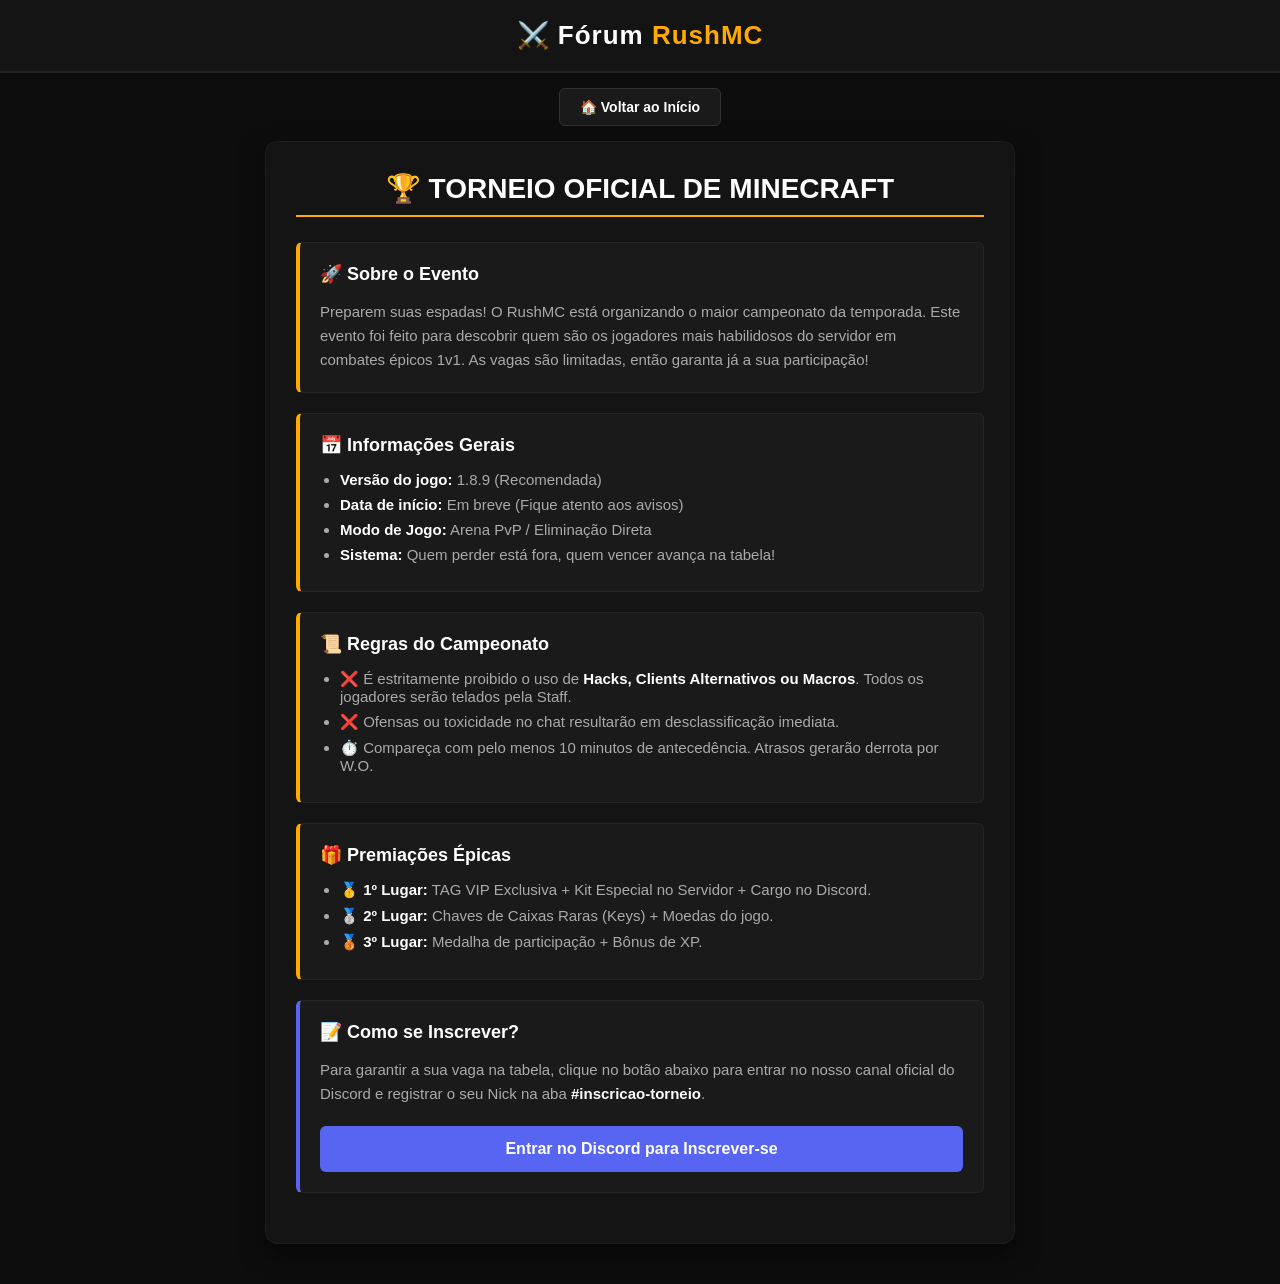
==== torneio.html @ cfd954f3 "Update torneio.html" ====
<!DOCTYPE html>
<html lang="pt-BR">
<head>
    <meta charset="UTF-8">
    <meta name="viewport" content="width=device-width, initial-scale=1.0">
    <title>RushMC - Torneio Oficial</title>
    <style>
        /* Configurações Gerais de Página */
        * {
            box-sizing: border-box;
        }
        
        body {
            background-color: #0d0d0d; /* Fundo totalmente preto/escuro */
            color: #e0e0e0;
            font-family: 'Segoe UI', Tahoma, Geneva, Verdana, sans-serif;
            margin: 0;
            padding: 0;
            display: flex;
            flex-direction: column;
            align-items: center;
            min-height: 100vh;
        }

        /* Topo / Cabeçalho */
        header {
            width: 100%;
            background-color: #141414;
            padding: 20px;
            text-align: center;
            border-bottom: 2px solid #222222;
        }

        header h1 {
            margin: 0;
            font-size: 26px;
            color: #ffffff;
            letter-spacing: 1px;
        }

        header span {
            color: #ffaa00; /* Destaque no nome */
        }

        /* Menu de Navegação */
        nav {
            margin: 25px 0;
        }

        .btn-voltar {
            background-color: #1a1a1a;
            color: #ffffff;
            text-decoration: none;
            padding: 10px 20px;
            border-radius: 6px;
            font-weight: bold;
            font-size: 14px;
            border: 1px solid #333333;
            transition: all 0.3s ease;
        }

        .btn-voltar:hover {
            background-color: #ffaa00;
            color: #000000;
            border-color: #ffaa00;
        }

        /* Container Principal do Conteúdo */
        .container {
            max-width: 750px;
            width: 90%;
            background-color: #141414;
            border-radius: 12px;
            padding: 30px;
            margin-bottom: 40px;
            box-shadow: 0 8px 24px rgba(0, 0, 0, 0.5);
            border: 1px solid #1f1f1f;
        }

        .titulo-torneio {
            text-align: center;
            margin-top: 0;
            font-size: 28px;
            color: #ffffff;
            text-transform: uppercase;
            border-bottom: 2px solid #ffaa00;
            padding-bottom: 10px;
            margin-bottom: 25px;
        }

        /* Cards / Caixas de Informação */
        .card {
            background-color: #1a1a1a;
            border-left: 4px solid #ffaa00; /* Barra amarela de destaque */
            border-radius: 6px;
            padding: 20px;
            margin-bottom: 20px;
            border-top: 1px solid #252525;
            border-right: 1px solid #252525;
            border-bottom: 1px solid #252525;
        }

        /* Mudar a cor da barra lateral para o card do Discord/Inscrição */
        .card.discord {
            border-left-color: #5865F2; 
        }

        .card h2 {
            margin-top: 0;
            font-size: 18px;
            color: #ffffff;
            display: flex;
            align-items: center;
            gap: 10px;
        }

        .card p {
            margin: 10px 0 0 0;
            color: #aaaaaa;
            font-size: 15px;
            line-height: 1.6;
        }

        /* Listas de Regras e Prêmios */
        .card ul {
            margin: 10px 0 0 0;
            padding-left: 20px;
            color: #aaaaaa;
            font-size: 15px;
        }

        .card li {
            margin-bottom: 8px;
        }

        .card strong {
            color: #ffffff;
        }

        /* Botão de Inscrição */
        .btn-inscricao {
            display: block;
            background-color: #5865F2; /* Cor do Discord */
            color: #ffffff;
            text-align: center;
            text-decoration: none;
            padding: 14px;
            border-radius: 6px;
            font-weight: bold;
            font-size: 16px;
            margin-top: 20px;
            transition: background 0.2s ease;
        }

        .btn-inscricao:hover {
            background-color: #4752c4;
        }
    </style>
</head>
<body>

    <header>
        <h1>⚔️ Fórum <span>RushMC</span></h1>
    </header>

    <nav>
        <a href="index.html" class="btn-voltar">🏠 Voltar ao Início</a>
    </nav>

    <div class="container">
        <h1 class="titulo-torneio">🏆 Torneio Oficial de Minecraft</h1>
        
        <div class="card">
            <h2>🚀 Sobre o Evento</h2>
            <p>Preparem suas espadas! O RushMC está organizando o maior campeonato da temporada. Este evento foi feito para descobrir quem são os jogadores mais habilidosos do servidor em combates épicos 1v1. As vagas são limitadas, então garanta já a sua participação!</p>
        </div>

        <div class="card">
            <h2>📅 Informações Gerais</h2>
            <ul>
                <li><strong>Versão do jogo:</strong> 1.8.9 (Recomendada)</li>
                <li><strong>Data de início:</strong> Em breve (Fique atento aos avisos)</li>
                <li><strong>Modo de Jogo:</strong> Arena PvP / Eliminação Direta</li>
                <li><strong>Sistema:</strong> Quem perder está fora, quem vencer avança na tabela!</li>
            </ul>
        </div>

        <div class="card">
            <h2>📜 Regras do Campeonato</h2>
            <ul>
                <li>❌ É estritamente proibido o uso de <strong>Hacks, Clients Alternativos ou Macros</strong>. Todos os jogadores serão telados pela Staff.</li>
                <li>❌ Ofensas ou toxicidade no chat resultarão em desclassificação imediata.</li>
                <li>⏱️ Compareça com pelo menos 10 minutos de antecedência. Atrasos gerarão derrota por W.O.</li>
            </ul>
        </div>

        <div class="card">
            <h2>🎁 Premiações Épicas</h2>
            <ul>
                <li>🥇 <strong>1º Lugar:</strong> TAG VIP Exclusiva + Kit Especial no Servidor + Cargo no Discord.</li>
                <li>🥈 <strong>2º Lugar:</strong> Chaves de Caixas Raras (Keys) + Moedas do jogo.</li>
                <li>🥉 <strong>3º Lugar:</strong> Medalha de participação + Bônus de XP.</li>
            </ul>
        </div>

        <div class="card discord">
            <h2>📝 Como se Inscrever?</h2>
            <p>Para garantir a sua vaga na tabela, clique no botão abaixo para entrar no nosso canal oficial do Discord e registrar o seu Nick na aba <strong>#inscricao-torneio</strong>.</p>
            
            <a href="#" class="btn-inscricao">Entrar no Discord para Inscrever-se</a>
        </div>
    </div>

</body>
</html>
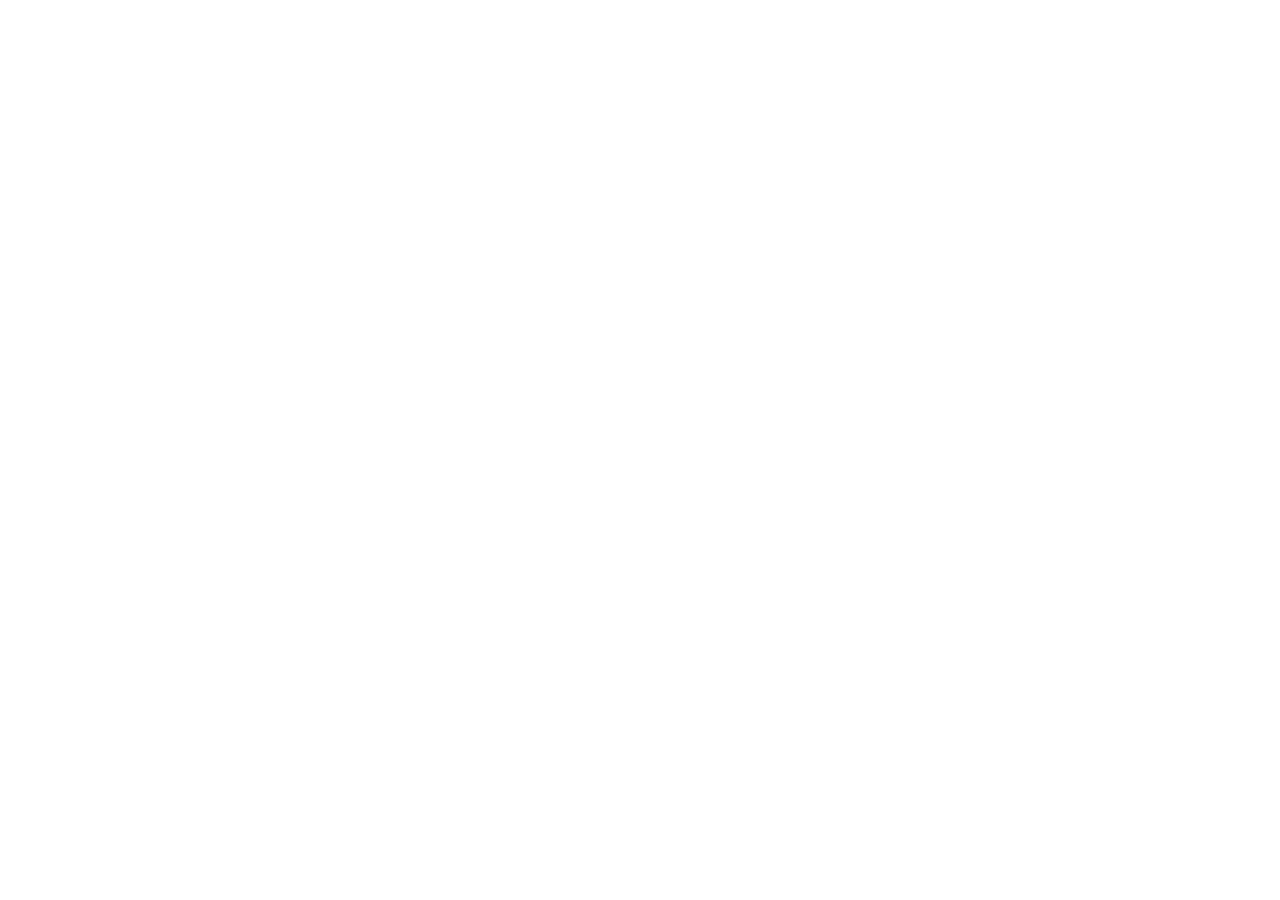
==== commit 31b2e37f: "Update torneio.html" ====
--- a/torneio.html
+++ b/torneio.html
@@ -5,211 +5,51 @@
     <meta name="viewport" content="width=device-width, initial-scale=1.0">
     <title>RushMC - Torneio Oficial</title>
     <style>
-        /* Configurações Gerais de Página */
+        /* Estilo Geral sem Cores */
         * {
             box-sizing: border-box;
         }
         
         body {
-            background-color: #0d0d0d; /* Fundo totalmente preto/escuro */
-            color: #e0e0e0;
-            font-family: 'Segoe UI', Tahoma, Geneva, Verdana, sans-serif;
+            background-color: #ffffff;
+            color: #000000;
+            font-family: Arial, sans-serif;
             margin: 0;
-            padding: 0;
+            padding: 20px;
             display: flex;
             flex-direction: column;
             align-items: center;
-            min-height: 100vh;
         }
 
-        /* Topo / Cabeçalho */
         header {
             width: 100%;
-            background-color: #141414;
-            padding: 20px;
             text-align: center;
-            border-bottom: 2px solid #222222;
+            padding: 20px 0;
+            border-bottom: 1px solid #000000;
+            margin-bottom: 20px;
         }
 
         header h1 {
             margin: 0;
-            font-size: 26px;
-            color: #ffffff;
-            letter-spacing: 1px;
+            font-size: 24px;
         }
 
-        header span {
-            color: #ffaa00; /* Destaque no nome */
-        }
-
-        /* Menu de Navegação */
         nav {
-            margin: 25px 0;
+            margin-bottom: 30px;
         }
 
         .btn-voltar {
-            background-color: #1a1a1a;
-            color: #ffffff;
+            color: #000000;
             text-decoration: none;
-            padding: 10px 20px;
-            border-radius: 6px;
+            padding: 8px 16px;
+            border: 1px solid #000000;
             font-weight: bold;
             font-size: 14px;
-            border: 1px solid #333333;
-            transition: all 0.3s ease;
         }
 
-        .btn-voltar:hover {
-            background-color: #ffaa00;
-            color: #000000;
-            border-color: #ffaa00;
+        .container {
+            max-width: 700px;
+            width: 100%;
+            border: 1px solid #000000;
+            padding: 25px;
         }
-
-        /* Container Principal do Conteúdo */
-        .container {
-            max-width: 750px;
-            width: 90%;
-            background-color: #141414;
-            border-radius: 12px;
-            padding: 30px;
-            margin-bottom: 40px;
-            box-shadow: 0 8px 24px rgba(0, 0, 0, 0.5);
-            border: 1px solid #1f1f1f;
-        }
-
-        .titulo-torneio {
-            text-align: center;
-            margin-top: 0;
-            font-size: 28px;
-            color: #ffffff;
-            text-transform: uppercase;
-            border-bottom: 2px solid #ffaa00;
-            padding-bottom: 10px;
-            margin-bottom: 25px;
-        }
-
-        /* Cards / Caixas de Informação */
-        .card {
-            background-color: #1a1a1a;
-            border-left: 4px solid #ffaa00; /* Barra amarela de destaque */
-            border-radius: 6px;
-            padding: 20px;
-            margin-bottom: 20px;
-            border-top: 1px solid #252525;
-            border-right: 1px solid #252525;
-            border-bottom: 1px solid #252525;
-        }
-
-        /* Mudar a cor da barra lateral para o card do Discord/Inscrição */
-        .card.discord {
-            border-left-color: #5865F2; 
-        }
-
-        .card h2 {
-            margin-top: 0;
-            font-size: 18px;
-            color: #ffffff;
-            display: flex;
-            align-items: center;
-            gap: 10px;
-        }
-
-        .card p {
-            margin: 10px 0 0 0;
-            color: #aaaaaa;
-            font-size: 15px;
-            line-height: 1.6;
-        }
-
-        /* Listas de Regras e Prêmios */
-        .card ul {
-            margin: 10px 0 0 0;
-            padding-left: 20px;
-            color: #aaaaaa;
-            font-size: 15px;
-        }
-
-        .card li {
-            margin-bottom: 8px;
-        }
-
-        .card strong {
-            color: #ffffff;
-        }
-
-        /* Botão de Inscrição */
-        .btn-inscricao {
-            display: block;
-            background-color: #5865F2; /* Cor do Discord */
-            color: #ffffff;
-            text-align: center;
-            text-decoration: none;
-            padding: 14px;
-            border-radius: 6px;
-            font-weight: bold;
-            font-size: 16px;
-            margin-top: 20px;
-            transition: background 0.2s ease;
-        }
-
-        .btn-inscricao:hover {
-            background-color: #4752c4;
-        }
-    </style>
-</head>
-<body>
-
-    <header>
-        <h1>⚔️ Fórum <span>RushMC</span></h1>
-    </header>
-
-    <nav>
-        <a href="index.html" class="btn-voltar">🏠 Voltar ao Início</a>
-    </nav>
-
-    <div class="container">
-        <h1 class="titulo-torneio">🏆 Torneio Oficial de Minecraft</h1>
-        
-        <div class="card">
-            <h2>🚀 Sobre o Evento</h2>
-            <p>Preparem suas espadas! O RushMC está organizando o maior campeonato da temporada. Este evento foi feito para descobrir quem são os jogadores mais habilidosos do servidor em combates épicos 1v1. As vagas são limitadas, então garanta já a sua participação!</p>
-        </div>
-
-        <div class="card">
-            <h2>📅 Informações Gerais</h2>
-            <ul>
-                <li><strong>Versão do jogo:</strong> 1.8.9 (Recomendada)</li>
-                <li><strong>Data de início:</strong> Em breve (Fique atento aos avisos)</li>
-                <li><strong>Modo de Jogo:</strong> Arena PvP / Eliminação Direta</li>
-                <li><strong>Sistema:</strong> Quem perder está fora, quem vencer avança na tabela!</li>
-            </ul>
-        </div>
-
-        <div class="card">
-            <h2>📜 Regras do Campeonato</h2>
-            <ul>
-                <li>❌ É estritamente proibido o uso de <strong>Hacks, Clients Alternativos ou Macros</strong>. Todos os jogadores serão telados pela Staff.</li>
-                <li>❌ Ofensas ou toxicidade no chat resultarão em desclassificação imediata.</li>
-                <li>⏱️ Compareça com pelo menos 10 minutos de antecedência. Atrasos gerarão derrota por W.O.</li>
-            </ul>
-        </div>
-
-        <div class="card">
-            <h2>🎁 Premiações Épicas</h2>
-            <ul>
-                <li>🥇 <strong>1º Lugar:</strong> TAG VIP Exclusiva + Kit Especial no Servidor + Cargo no Discord.</li>
-                <li>🥈 <strong>2º Lugar:</strong> Chaves de Caixas Raras (Keys) + Moedas do jogo.</li>
-                <li>🥉 <strong>3º Lugar:</strong> Medalha de participação + Bônus de XP.</li>
-            </ul>
-        </div>
-
-        <div class="card discord">
-            <h2>📝 Como se Inscrever?</h2>
-            <p>Para garantir a sua vaga na tabela, clique no botão abaixo para entrar no nosso canal oficial do Discord e registrar o seu Nick na aba <strong>#inscricao-torneio</strong>.</p>
-            
-            <a href="#" class="btn-inscricao">Entrar no Discord para Inscrever-se</a>
-        </div>
-    </div>
-
-</body>
-</html>
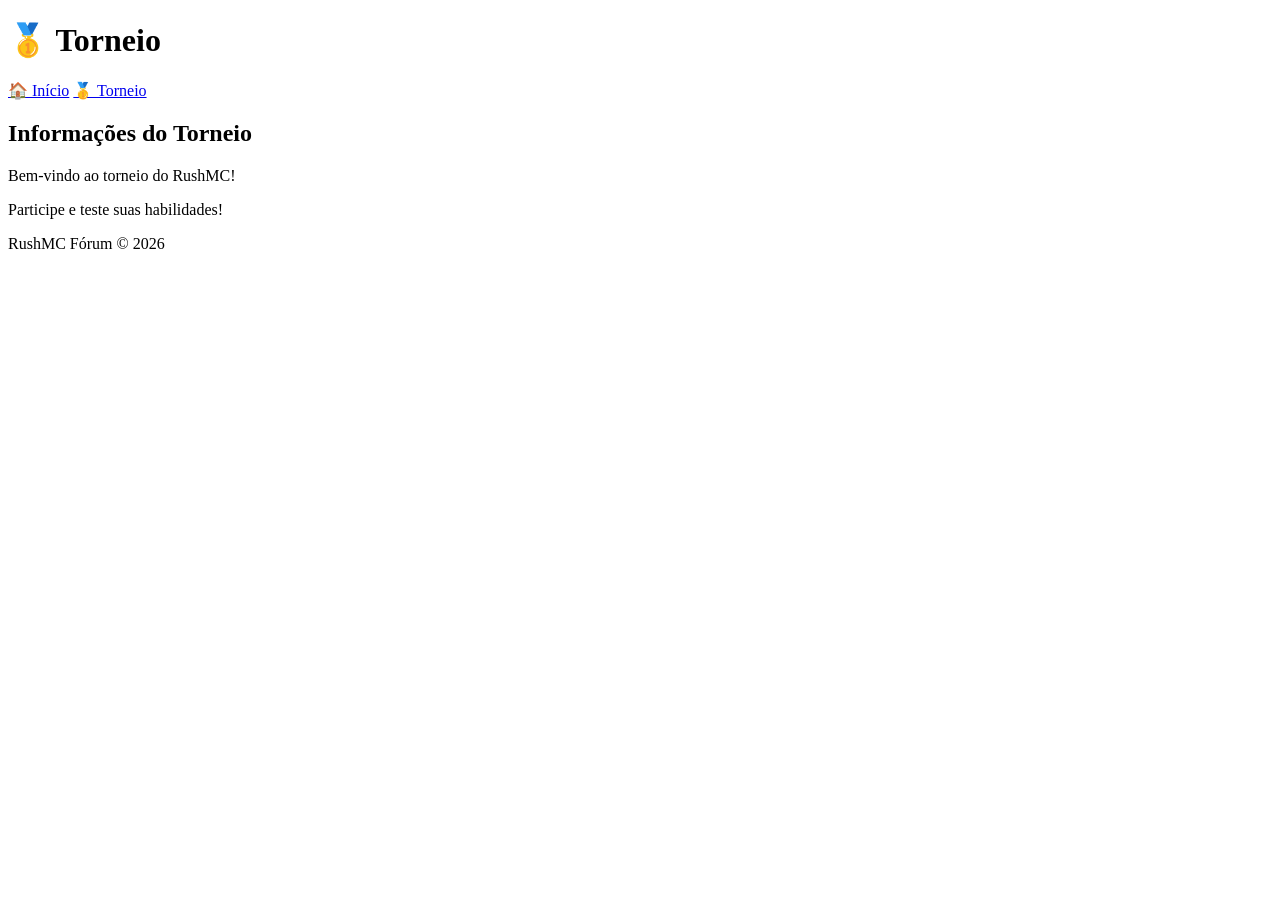
==== commit 6266b862: "Update torneio.html" ====
--- a/torneio.html
+++ b/torneio.html
@@ -1,55 +1,35 @@
 <!DOCTYPE html>
-<html lang="pt-BR">
+<html lang="pt-br">
 <head>
     <meta charset="UTF-8">
     <meta name="viewport" content="width=device-width, initial-scale=1.0">
-    <title>RushMC - Torneio Oficial</title>
-    <style>
-        /* Estilo Geral sem Cores */
-        * {
-            box-sizing: border-box;
-        }
-        
-        body {
-            background-color: #ffffff;
-            color: #000000;
-            font-family: Arial, sans-serif;
-            margin: 0;
-            padding: 20px;
-            display: flex;
-            flex-direction: column;
-            align-items: center;
-        }
+    <title>RushMC Fórum - Torneio</title>
+    <link rel="stylesheet" href="torneio.css">
+</head>
+<body>
 
-        header {
-            width: 100%;
-            text-align: center;
-            padding: 20px 0;
-            border-bottom: 1px solid #000000;
-            margin-bottom: 20px;
-        }
+<header>
+    <h1>🥇 Torneio</h1>
+</header>
 
-        header h1 {
-            margin: 0;
-            font-size: 24px;
-        }
+<nav>
+    <a href="index.html">🏠 Início</a>
+    <a href="torneio.html">🥇 Torneio</a>
+</nav>
 
-        nav {
-            margin-bottom: 30px;
-        }
+<main>
 
-        .btn-voltar {
-            color: #000000;
-            text-decoration: none;
-            padding: 8px 16px;
-            border: 1px solid #000000;
-            font-weight: bold;
-            font-size: 14px;
-        }
+    <section class="torneio-info">
+        <h2>Informações do Torneio</h2>
+        <p>Bem-vindo ao torneio do RushMC!</p>
+        <p>Participe e teste suas habilidades!</p>
+    </section>
 
-        .container {
-            max-width: 700px;
-            width: 100%;
-            border: 1px solid #000000;
-            padding: 25px;
-        }
+</main>
+
+<footer>
+    <p>RushMC Fórum © 2026</p>
+</footer>
+
+</body>
+</html>
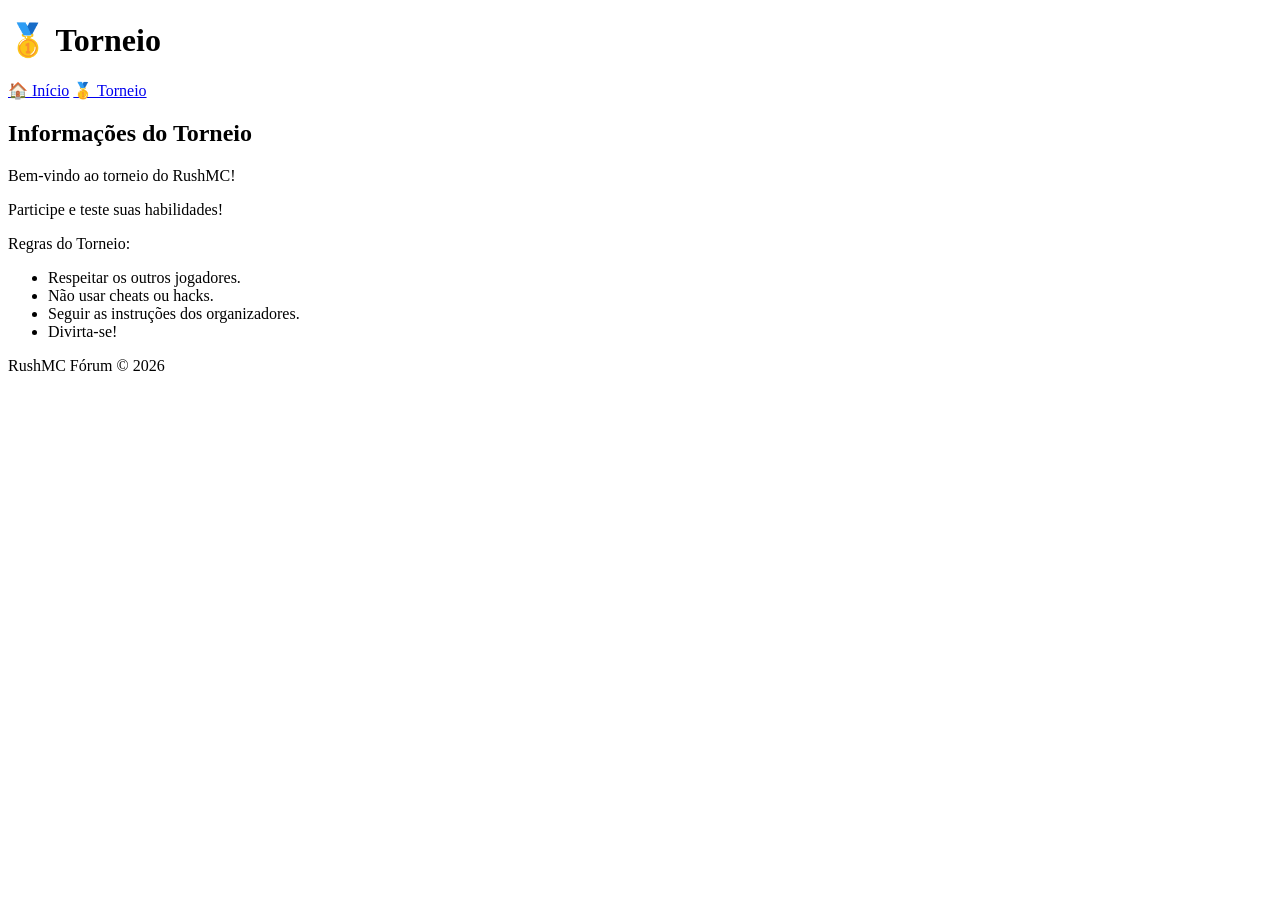
==== commit 5806f285: "Update torneio.html" ====
--- a/torneio.html
+++ b/torneio.html
@@ -23,6 +23,14 @@
         <h2>Informações do Torneio</h2>
         <p>Bem-vindo ao torneio do RushMC!</p>
         <p>Participe e teste suas habilidades!</p>
+        <title>Torneio - REGRAS</title>
+        <p>Regras do Torneio:</p>
+        <ul>
+            <li>Respeitar os outros jogadores.</li>
+            <li>Não usar cheats ou hacks.</li>
+            <li>Seguir as instruções dos organizadores.</li>
+            <li>Divirta-se!</li>
+        </ul>
     </section>
 
 </main>
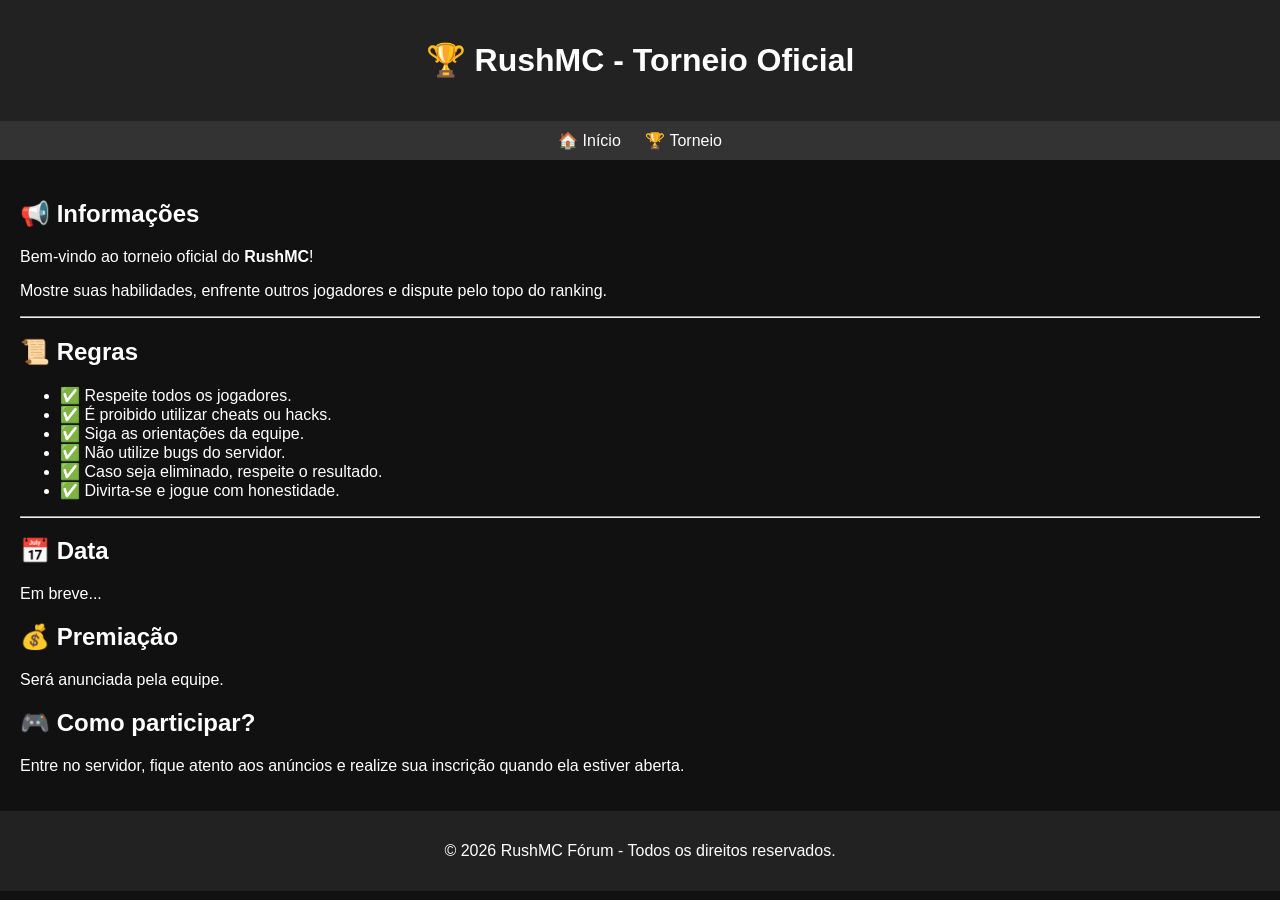
==== commit f4b8e96b: "Update torneio.html" ====
--- a/torneio.html
+++ b/torneio.html
@@ -1,42 +1,73 @@
 <!DOCTYPE html>
-<html lang="pt-br">
+<html lang="pt-BR">
 <head>
     <meta charset="UTF-8">
     <meta name="viewport" content="width=device-width, initial-scale=1.0">
     <title>RushMC Fórum - Torneio</title>
+
+    <link rel="stylesheet" href="style.css">
     <link rel="stylesheet" href="torneio.css">
 </head>
 <body>
 
 <header>
-    <h1>🥇 Torneio</h1>
+    <h1>🏆 RushMC - Torneio Oficial</h1>
 </header>
 
 <nav>
     <a href="index.html">🏠 Início</a>
-    <a href="torneio.html">🥇 Torneio</a>
+    <a href="torneio.html">🏆 Torneio</a>
 </nav>
 
 <main>
 
     <section class="torneio-info">
-        <h2>Informações do Torneio</h2>
-        <p>Bem-vindo ao torneio do RushMC!</p>
-        <p>Participe e teste suas habilidades!</p>
-        <title>Torneio - REGRAS</title>
-        <p>Regras do Torneio:</p>
+
+        <h2>📢 Informações</h2>
+
+        <p>Bem-vindo ao torneio oficial do <strong>RushMC</strong>!</p>
+
+        <p>
+            Mostre suas habilidades, enfrente outros jogadores
+            e dispute pelo topo do ranking.
+        </p>
+
+        <hr>
+
+        <h2>📜 Regras</h2>
+
         <ul>
-            <li>Respeitar os outros jogadores.</li>
-            <li>Não usar cheats ou hacks.</li>
-            <li>Seguir as instruções dos organizadores.</li>
-            <li>Divirta-se!</li>
+            <li>✅ Respeite todos os jogadores.</li>
+            <li>✅ É proibido utilizar cheats ou hacks.</li>
+            <li>✅ Siga as orientações da equipe.</li>
+            <li>✅ Não utilize bugs do servidor.</li>
+            <li>✅ Caso seja eliminado, respeite o resultado.</li>
+            <li>✅ Divirta-se e jogue com honestidade.</li>
         </ul>
+
+        <hr>
+
+        <h2>📅 Data</h2>
+
+        <p>Em breve...</p>
+
+        <h2>💰 Premiação</h2>
+
+        <p>Será anunciada pela equipe.</p>
+
+        <h2>🎮 Como participar?</h2>
+
+        <p>
+            Entre no servidor, fique atento aos anúncios
+            e realize sua inscrição quando ela estiver aberta.
+        </p>
+
     </section>
 
 </main>
 
 <footer>
-    <p>RushMC Fórum © 2026</p>
+    <p>© 2026 RushMC Fórum - Todos os direitos reservados.</p>
 </footer>
 
 </body>
--- a/style.css
+++ b/style.css
@@ -0,0 +1,84 @@
+body {
+    margin: 0;
+    font-family: Arial, sans-serif;
+    background: #111;
+    color: white;
+}
+
+header {
+    background: #222;
+    padding: 20px;
+    text-align: center;
+}
+
+nav {
+    background: #333;
+    padding: 10px;
+    text-align: center;
+}
+
+nav a {
+    color: white;
+    margin: 10px;
+    text-decoration: none;
+}
+
+.discord-btn {
+    background: #5865F2;
+    padding: 8px 12px;
+    border-radius: 8px;
+}
+
+main {
+    padding: 20px;
+}
+
+.criar-topico {
+    background: #222;
+    padding: 15px;
+    border-radius: 10px;
+    margin-bottom: 20px;
+}
+
+.criar-topico input,
+.criar-topico textarea,
+.criar-topico select {
+    width: 100%;
+    padding: 10px;
+    margin: 8px 0;
+    border-radius: 5px;
+    border: none;
+}
+
+.criar-topico button {
+    padding: 10px 15px;
+    border: none;
+    border-radius: 5px;
+    cursor: pointer;
+}
+
+.topico {
+    background: #222;
+    padding: 15px;
+    margin: 15px 0;
+    border-radius: 10px;
+    border-left: 4px solid #5865F2;
+}
+
+.topico small {
+    color: #5865F2;
+    font-weight: bold;
+}
+
+.topico button {
+    margin-right: 10px;
+    margin-top: 10px;
+    padding: 6px 10px;
+    cursor: pointer;
+}
+
+footer {
+    background: #222;
+    text-align: center;
+    padding: 15px;
+}
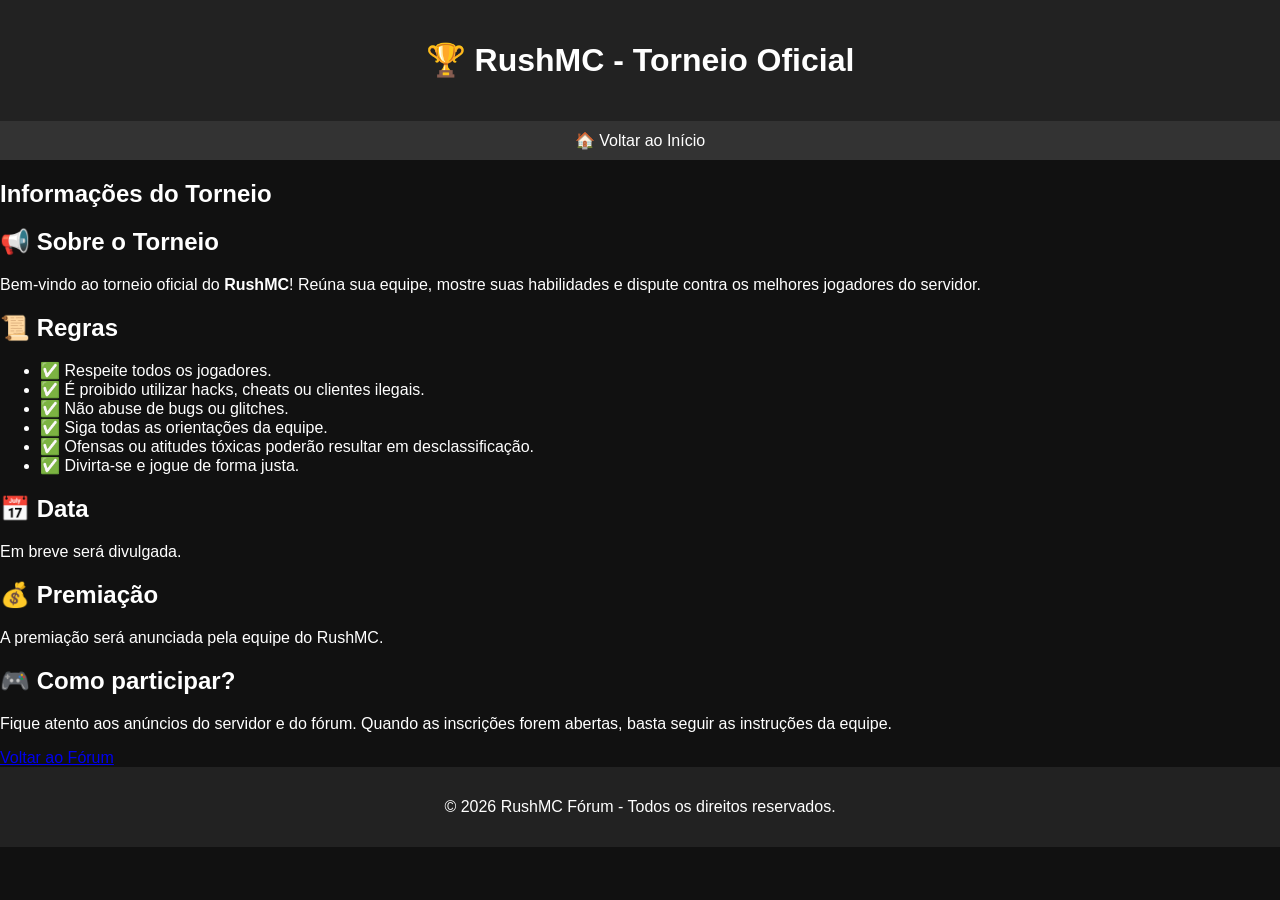
==== commit 7af6addc: "Update torneio.html" ====
--- a/torneio.html
+++ b/torneio.html
@@ -15,56 +15,54 @@
 </header>
 
 <nav>
-    <a href="index.html">🏠 Início</a>
-    <a href="torneio.html">🏆 Torneio</a>
+    <a href="index.html" class="btn-voltar">🏠 Voltar ao Início</a>
 </nav>
 
-<main>
+<div class="container">
 
-    <section class="torneio-info">
+    <h2 class="titulo-torneio">Informações do Torneio</h2>
 
-        <h2>📢 Informações</h2>
+    <div class="secao">
+        <h2>📢 Sobre o Torneio</h2>
+        <p>
+            Bem-vindo ao torneio oficial do <strong>RushMC</strong>!
+            Reúna sua equipe, mostre suas habilidades e dispute contra os melhores jogadores do servidor.
+        </p>
+    </div>
 
-        <p>Bem-vindo ao torneio oficial do <strong>RushMC</strong>!</p>
+    <div class="secao">
+        <h2>📜 Regras</h2>
+        <ul>
+            <li>✅ Respeite todos os jogadores.</li>
+            <li>✅ É proibido utilizar hacks, cheats ou clientes ilegais.</li>
+            <li>✅ Não abuse de bugs ou glitches.</li>
+            <li>✅ Siga todas as orientações da equipe.</li>
+            <li>✅ Ofensas ou atitudes tóxicas poderão resultar em desclassificação.</li>
+            <li>✅ Divirta-se e jogue de forma justa.</li>
+        </ul>
+    </div>
 
+    <div class="secao">
+        <h2>📅 Data</h2>
+        <p>Em breve será divulgada.</p>
+    </div>
+
+    <div class="secao">
+        <h2>💰 Premiação</h2>
+        <p>A premiação será anunciada pela equipe do RushMC.</p>
+    </div>
+
+    <div class="secao">
+        <h2>🎮 Como participar?</h2>
         <p>
-            Mostre suas habilidades, enfrente outros jogadores
-            e dispute pelo topo do ranking.
+            Fique atento aos anúncios do servidor e do fórum.
+            Quando as inscrições forem abertas, basta seguir as instruções da equipe.
         </p>
 
-        <hr>
+        <a href="index.html" class="btn-link">Voltar ao Fórum</a>
+    </div>
 
-        <h2>📜 Regras</h2>
-
-        <ul>
-            <li>✅ Respeite todos os jogadores.</li>
-            <li>✅ É proibido utilizar cheats ou hacks.</li>
-            <li>✅ Siga as orientações da equipe.</li>
-            <li>✅ Não utilize bugs do servidor.</li>
-            <li>✅ Caso seja eliminado, respeite o resultado.</li>
-            <li>✅ Divirta-se e jogue com honestidade.</li>
-        </ul>
-
-        <hr>
-
-        <h2>📅 Data</h2>
-
-        <p>Em breve...</p>
-
-        <h2>💰 Premiação</h2>
-
-        <p>Será anunciada pela equipe.</p>
-
-        <h2>🎮 Como participar?</h2>
-
-        <p>
-            Entre no servidor, fique atento aos anúncios
-            e realize sua inscrição quando ela estiver aberta.
-        </p>
-
-    </section>
-
-</main>
+</div>
 
 <footer>
     <p>© 2026 RushMC Fórum - Todos os direitos reservados.</p>
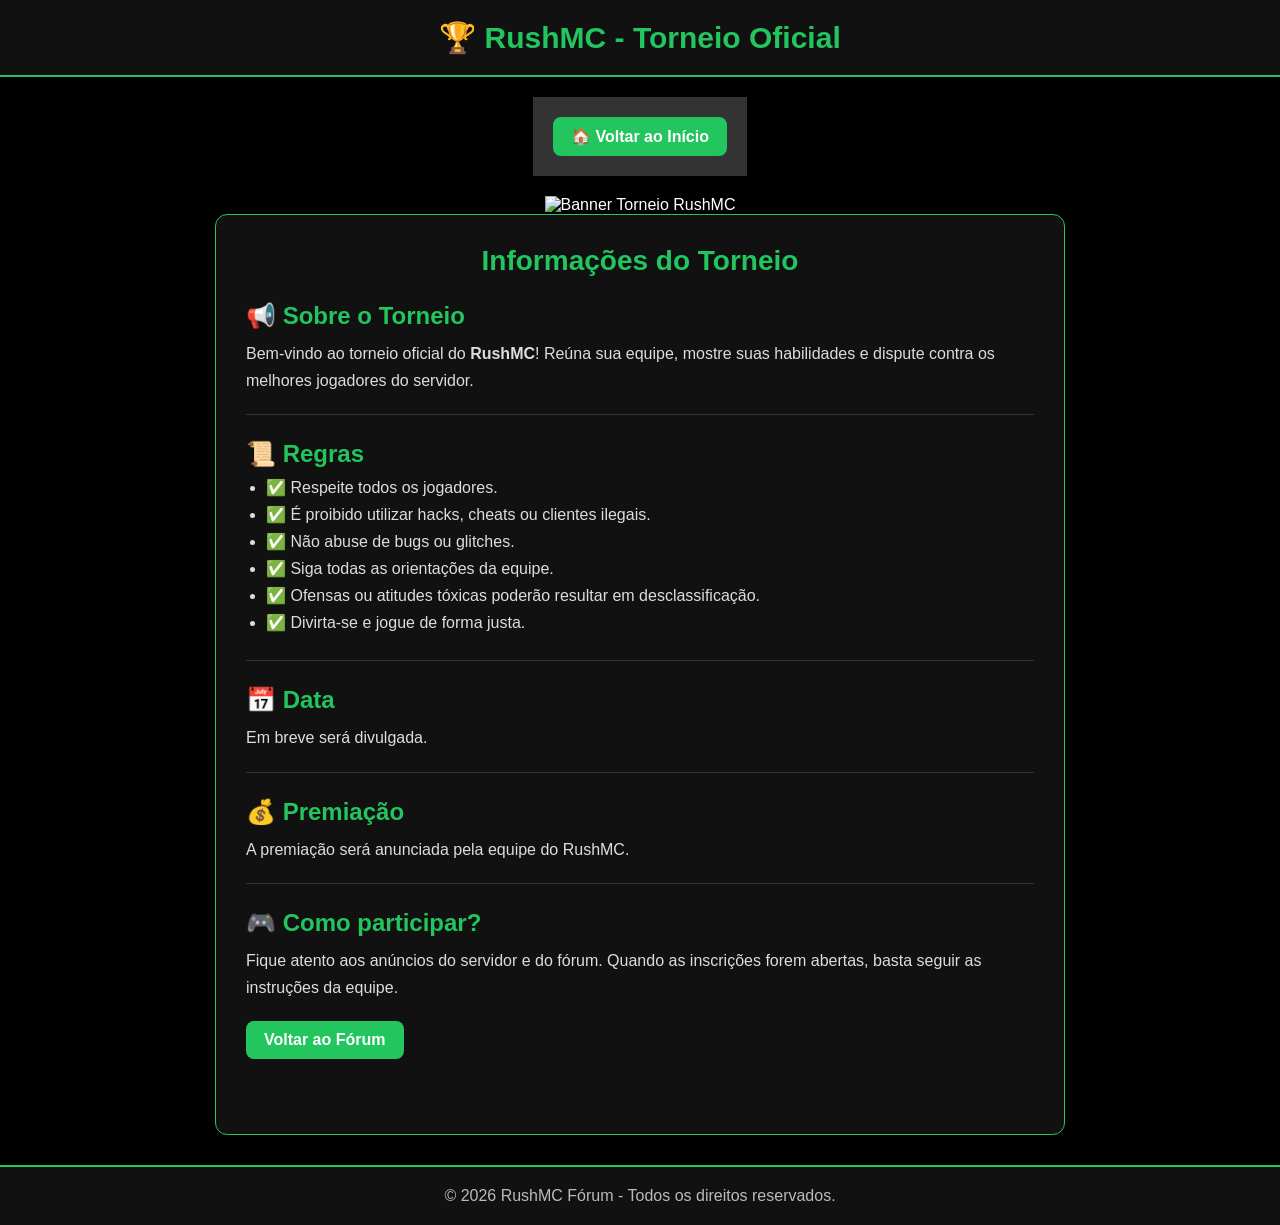
==== commit 1796bcb3: "Update torneio.html" ====
--- a/torneio.html
+++ b/torneio.html
@@ -17,6 +17,11 @@
 <nav>
     <a href="index.html" class="btn-voltar">🏠 Voltar ao Início</a>
 </nav>
+
+<!-- BANNER DA IMAGEM -->
+<div class="banner">
+    <img src="regras.png" alt="Banner Torneio RushMC">
+</div>
 
 <div class="container">
 
--- a/torneio.css
+++ b/torneio.css
@@ -0,0 +1,120 @@
+* {
+    margin: 0;
+    padding: 0;
+    box-sizing: border-box;
+}
+
+body {
+    background: #000;
+    color: #fff;
+    font-family: Arial, Helvetica, sans-serif;
+    display: flex;
+    flex-direction: column;
+    align-items: center;
+    min-height: 100vh;
+}
+
+header {
+    width: 100%;
+    background: #111;
+    border-bottom: 2px solid #22c55e;
+    text-align: center;
+    padding: 20px;
+}
+
+header h1 {
+    font-size: 30px;
+    color: #22c55e;
+}
+
+nav {
+    margin: 20px 0;
+}
+
+.btn-voltar {
+    display: inline-block;
+    text-decoration: none;
+    color: #fff;
+    background: #22c55e;
+    padding: 10px 18px;
+    border-radius: 8px;
+    font-weight: bold;
+    transition: 0.3s;
+}
+
+.btn-voltar:hover {
+    background: #16a34a;
+}
+
+.container {
+    width: 90%;
+    max-width: 850px;
+    background: #111;
+    border: 1px solid #22c55e;
+    border-radius: 12px;
+    padding: 30px;
+    margin-bottom: 30px;
+}
+
+.titulo-torneio {
+    text-align: center;
+    color: #22c55e;
+    margin-bottom: 25px;
+    font-size: 28px;
+}
+
+.secao {
+    margin-bottom: 25px;
+    padding-bottom: 20px;
+    border-bottom: 1px solid #333;
+}
+
+.secao:last-child {
+    border-bottom: none;
+}
+
+.secao h2 {
+    color: #22c55e;
+    margin-bottom: 10px;
+}
+
+.secao p {
+    color: #ddd;
+    line-height: 1.7;
+}
+
+.secao ul {
+    margin-left: 20px;
+    margin-top: 10px;
+}
+
+.secao li {
+    margin-bottom: 8px;
+    color: #ddd;
+}
+
+.btn-link {
+    display: inline-block;
+    margin-top: 20px;
+    background: #22c55e;
+    color: #fff;
+    text-decoration: none;
+    padding: 10px 18px;
+    border-radius: 8px;
+    font-weight: bold;
+    transition: 0.3s;
+}
+
+.btn-link:hover {
+    background: #16a34a;
+}
+
+footer {
+    width: 100%;
+    text-align: center;
+    padding: 20px;
+    background: #111;
+    border-top: 2px solid #22c55e;
+    color: #bbb;
+    margin-top: auto;
+}
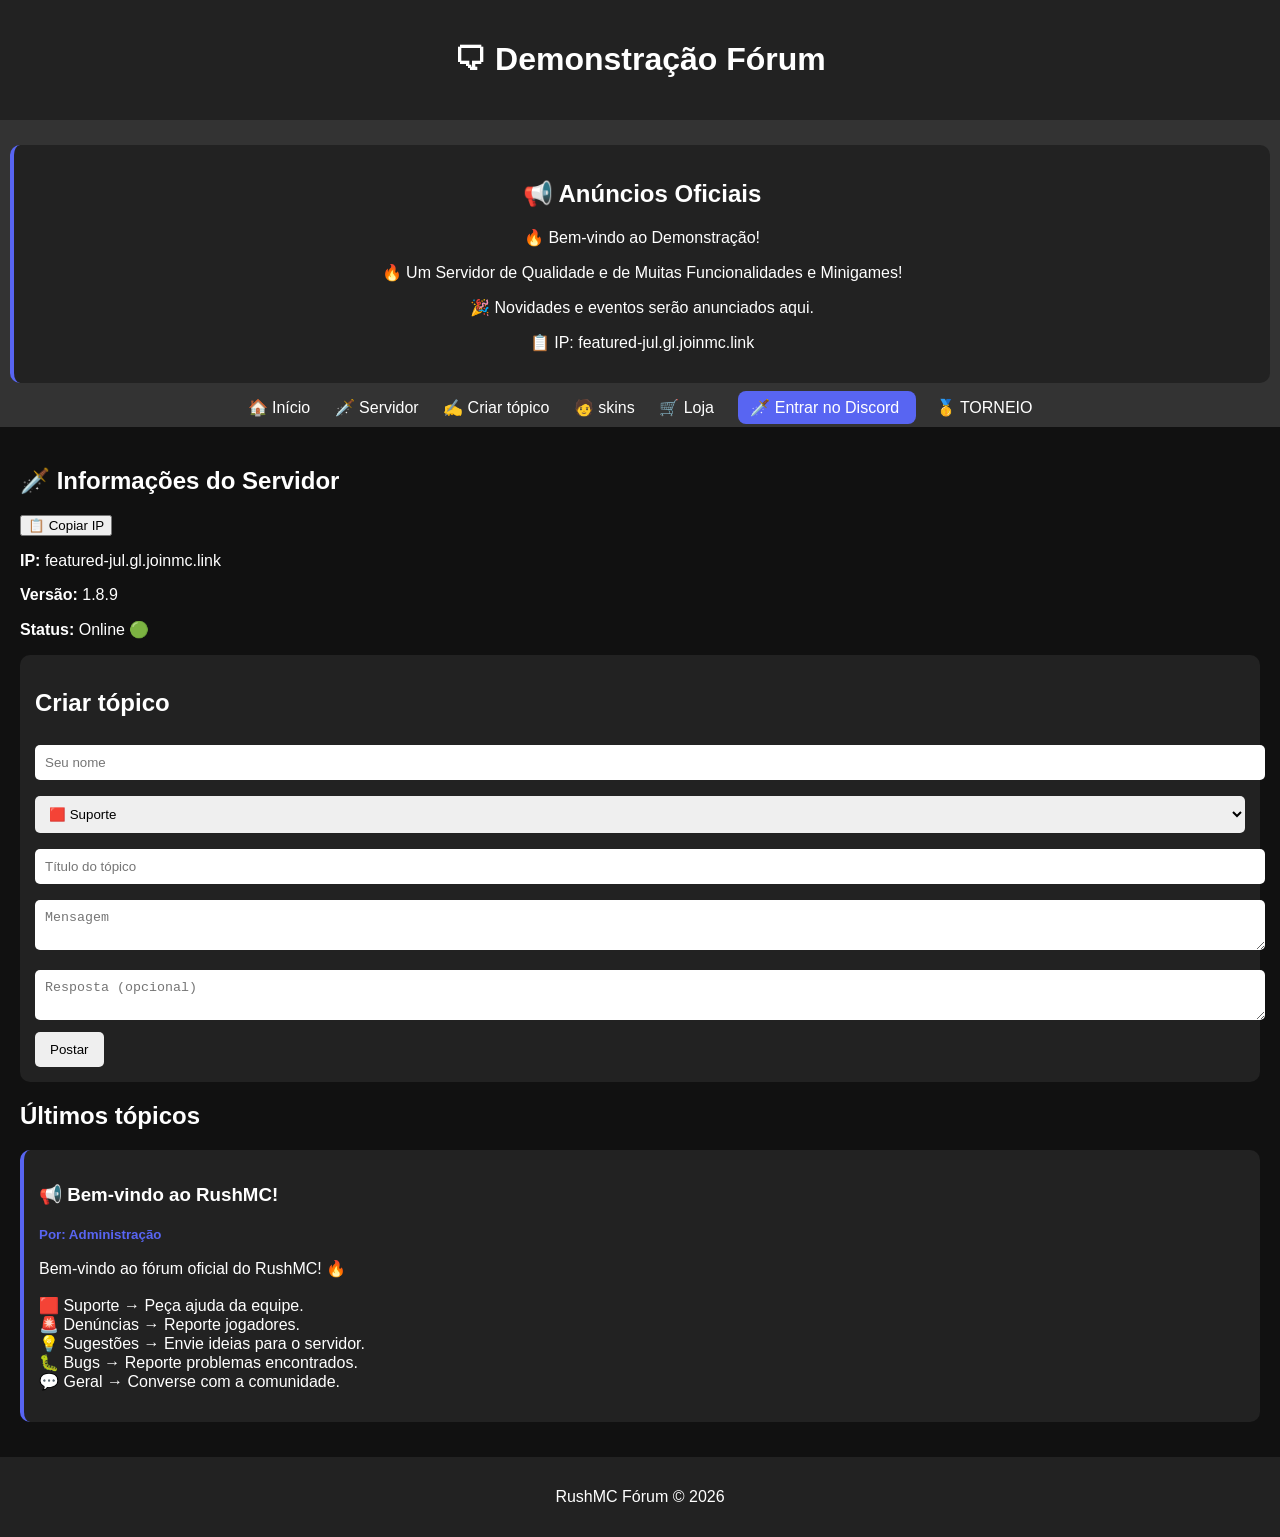
==== commit 190e6f38: "Update torneio.html" ====
--- a/torneio.html
+++ b/torneio.html
@@ -1,77 +1,113 @@
 <!DOCTYPE html>
-<html lang="pt-BR">
+<html lang="pt-br">
 <head>
     <meta charset="UTF-8">
     <meta name="viewport" content="width=device-width, initial-scale=1.0">
-    <title>RushMC Fórum - Torneio</title>
+    <title> Demonstração Fórum</title>
 
+    <link rel="icon" href="imagerushmc.png">
     <link rel="stylesheet" href="style.css">
-    <link rel="stylesheet" href="torneio.css">
 </head>
-<body>
+
+<body id="topo">
 
 <header>
-    <h1>🏆 RushMC - Torneio Oficial</h1>
+    <h1> 🗨 Demonstração Fórum</h1>
 </header>
 
-<nav>
-    <a href="index.html" class="btn-voltar">🏠 Voltar ao Início</a>
+<nav>  
+
+<section class="topico">
+    <h2>📢 Anúncios Oficiais</h2>
+
+<p>🔥 Bem-vindo ao Demonstração!</p>
+    <p>🔥 Um Servidor de Qualidade e de Muitas Funcionalidades e Minigames!</p>
+    <p>🎉 Novidades e eventos serão anunciados aqui.</p>
+    <p>📋 IP: featured-jul.gl.joinmc.link</p>   
+
+    </section>
+    <a href="#topo">🏠 Início</a>
+    <a href="#servidor">🗡️ Servidor</a>
+    <a href="#criar">✍️ Criar tópico</a>
+    <a class="skins-btn" href="https://namemc.com/" target="_blank">
+         🧑 skins
+    </a>
+
+    <a class="loja-btn" href="https://rush.minecart.com.br/shop/4953-vip" target="_blank">
+        🛒 Loja
+    </a>
+        
+
+    <a class="discord-btn" href="https://discord.gg/ZV5S9B4mPf" target="_blank">
+        🗡️ Entrar no Discord
+    </a>
+    <a href="torneio.html" target="_blank" rel="noopener noreferrer">🥇 TORNEIO</a> 
 </nav>
 
-<!-- BANNER DA IMAGEM -->
-<div class="banner">
-    <img src="regras.png" alt="Banner Torneio RushMC">
-</div>
+<main>
 
-<div class="container">
+    <section id="servidor">
+        <h2>🗡️ Informações do Servidor</h2>
 
-    <h2 class="titulo-torneio">Informações do Torneio</h2>
+        <button onclick="navigator.clipboard.writeText('featured-jul.gl.joinmc.link')"> 
+    📋 Copiar IP
+</button>
 
-    <div class="secao">
-        <h2>📢 Sobre o Torneio</h2>
-        <p>
-            Bem-vindo ao torneio oficial do <strong>RushMC</strong>!
-            Reúna sua equipe, mostre suas habilidades e dispute contra os melhores jogadores do servidor.
-        </p>
-    </div>
+        <p><strong>IP:</strong> featured-jul.gl.joinmc.link</p>
+        <p><strong>Versão:</strong> 1.8.9</p>
+        <p><strong>Status:</strong> Online 🟢</p>
+    </section>
 
-    <div class="secao">
-        <h2>📜 Regras</h2>
-        <ul>
-            <li>✅ Respeite todos os jogadores.</li>
-            <li>✅ É proibido utilizar hacks, cheats ou clientes ilegais.</li>
-            <li>✅ Não abuse de bugs ou glitches.</li>
-            <li>✅ Siga todas as orientações da equipe.</li>
-            <li>✅ Ofensas ou atitudes tóxicas poderão resultar em desclassificação.</li>
-            <li>✅ Divirta-se e jogue de forma justa.</li>
-        </ul>
-    </div>
+    <section id="criar" class="criar-topico">
+        <h2>Criar tópico</h2>
 
-    <div class="secao">
-        <h2>📅 Data</h2>
-        <p>Em breve será divulgada.</p>
-    </div>
+        <input type="text" id="nome" placeholder="Seu nome">
 
-    <div class="secao">
-        <h2>💰 Premiação</h2>
-        <p>A premiação será anunciada pela equipe do RushMC.</p>
-    </div>
+        <select id="categoria">
+            <option value="🟥 Suporte">🟥 Suporte</option>
+            <option value="💬 Geral">💬 Geral</option>
+            <option value="🚨 Denúncias">🚨 Denúncias</option>
+            <option value="💡 Sugestões">💡 Sugestões</option>
+            <option value="🐛 Bugs">🐛 Bugs</option>
+        </select>
 
-    <div class="secao">
-        <h2>🎮 Como participar?</h2>
-        <p>
-            Fique atento aos anúncios do servidor e do fórum.
-            Quando as inscrições forem abertas, basta seguir as instruções da equipe.
-        </p>
+        <input type="text" id="titulo" placeholder="Título do tópico">
 
-        <a href="index.html" class="btn-link">Voltar ao Fórum</a>
-    </div>
+        <textarea id="mensagem" placeholder="Mensagem"></textarea>
 
-</div>
+        <textarea id="resposta" placeholder="Resposta (opcional)"></textarea>   
+
+        <button onclick="criarTopico()">Postar</button>
+    </section>
+
+    <section class="forum">
+        <h2>Últimos tópicos</h2>
+
+        <div class="topico">
+            <h3>📢 Bem-vindo ao RushMC!</h3>
+            <small>Por: Administração</small>
+
+            <p>
+                Bem-vindo ao fórum oficial do RushMC! 🔥
+                <br><br>
+
+                🟥 Suporte → Peça ajuda da equipe.<br>
+                🚨 Denúncias → Reporte jogadores.<br>
+                💡 Sugestões → Envie ideias para o servidor.<br>
+                🐛 Bugs → Reporte problemas encontrados.<br>
+                💬 Geral → Converse com a comunidade.
+            </p>
+        </div>
+
+    </section>
+
+</main>
 
 <footer>
-    <p>© 2026 RushMC Fórum - Todos os direitos reservados.</p>
+    <p>RushMC Fórum © 2026</p>
 </footer>
+
+<script src="script.js"></script>
 
 </body>
 </html>
